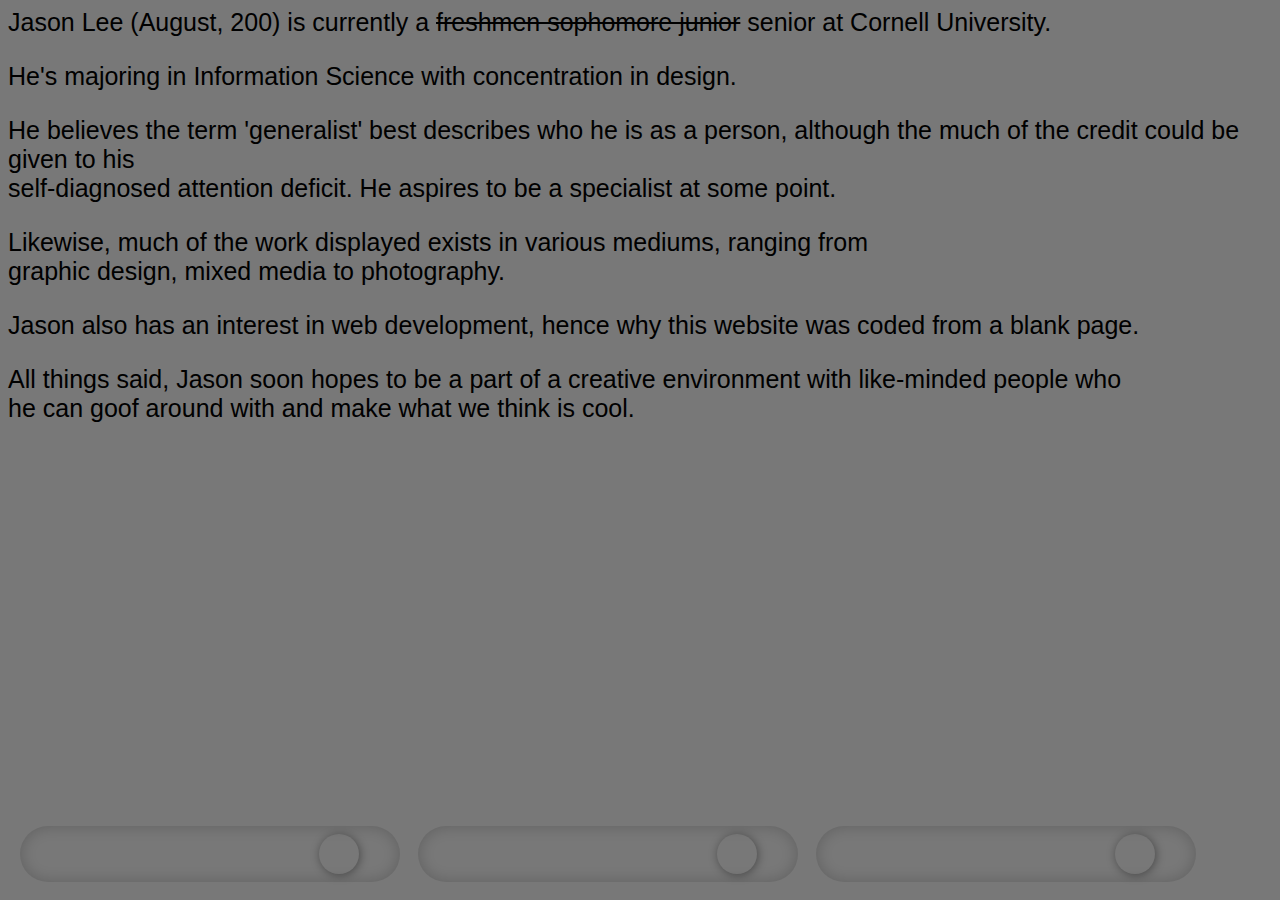
==== about.html @ e5ff33f5 "Add files via upload" ====
<html lang="en" id="bg">

<head>
    <meta charset="UTF-8" />
    <meta http-equiv="X-UA-Compatible" content="IE=edge" />
    <meta name="viewport" content="width=device-width, initial-scale=1.0" />

    <title>jjjasonlee</title>

    <link rel="icon" type="image/x-icon" href="/favicon.png" />

<body>
    <p>Jason Lee (August, 200) is currently a <s>freshmen sophomore junior</s> senior at Cornell University. </p>
    <p>He's majoring in Information Science with concentration in design. </p>
    <p>He believes the term 'generalist' best describes who he is as a person, although the much of the credit could be
        given to his<br>
        self-diagnosed attention deficit. He aspires to be a specialist at some point.</p>
    <p>Likewise, much of the work displayed exists in various mediums, ranging from <br> graphic design,
        mixed media to photography. </p>
    <p></p>
    <p>Jason also has an interest in web development, hence why this website was coded from a blank page.</p>
    <p>All things said, Jason soon hopes to be a part of a creative environment with like-minded people who <br>
        he can goof around with and make what we think is cool.</p>


    <footer>
        <section id="color">
            <input role="color-range" type="range" min="100" max="255" value="240" class="slider" id="red"
                onchange="updateRed(this.value)">
            <input role="color-range" type="range" min="100" max="255" value="240" class="slider" id="blue"
                onchange="updateBlue(this.value)">
            <input role="color-range" type="range" min="100" max="255" value="240" class="slider" id="green"
                onchange="updateGreen(this.value)">
        </section>
    </footer>
</body>

<style>
    html {
        touch-action: manipulation;
        background-color: rgb(120, 120, 120);
        transition: background-color 1.5s ease;
        min-height: 100%;
        width: 100%;
    }

    p {
        font-family: "HelveticaNeue-Light", "Helvetica Neue Light", Arial, sans-serif;
        font-weight: 530;
        font-size: 25px;
        text-decoration: none;
    }

    input {
        position: relative;
        background-color: transparent;
        border-width: 0px;
        border-radius: 16px;
        box-shadow: 1px 1px 15px rgba(0, 0, 0, .2);
        outline: none;
        -webkit-appearance: none;
        padding: 20px 12px;
        margin: 10px 7px 5px;
        line-height: 1.3;
        transition: box-shadow .4s;
        text-transform: lowercase;
    }

    input[type=range] {
        box-shadow: inset -0px -0px 15px rgba(0, 0, 0, .2);
        width: 380px;
        padding: 6px 12px 6px 9px;
        border-radius: 100px;
    }

    input[type=range]::-moz-range-thumb {
        background-color: transparent;
        border: none;
        outline: none;
        -webkit-appearance: none;
        box-shadow: 1px 1px 10px rgba(0, 0, 0, .2);
        border-radius: 100%;
        padding: 0;
        margin: 1px;
    }

    input[type=range]::-webkit-slider-thumb {
        background-color: transparent;
        border: none;
        outline: none;
        -webkit-appearance: none;
        box-shadow: 1px 1px 10px rgba(0, 0, 0, .4);
        height: 40px;
        width: 40px;
        border-radius: 100%;
        padding: 20px;
        margin: 2px;
    }

    footer {
        margin: 0px 5px 5px;
        justify-content: center;
        align-items: center;
    }

    body>footer {
        position: sticky;
        top: 100vh;
    }
</style>

</html>

<script src="color.js"></script>
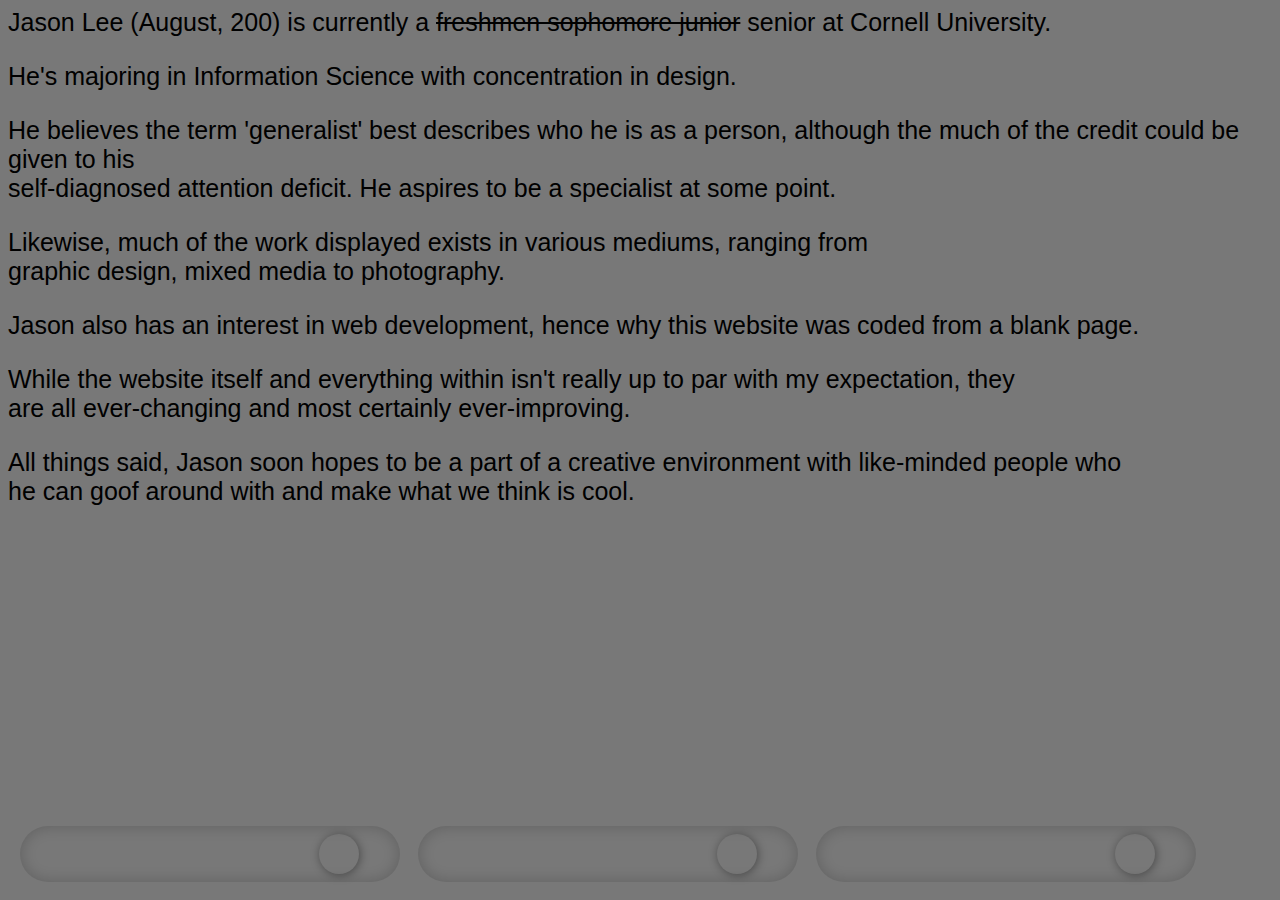
==== commit df922e2b: "imgs pls work" ====
--- a/about.html
+++ b/about.html
@@ -8,6 +8,7 @@
     <title>jjjasonlee</title>
 
     <link rel="icon" type="image/x-icon" href="/favicon.png" />
+    <link href="index.html">
 
 <body>
     <p>Jason Lee (August, 200) is currently a <s>freshmen sophomore junior</s> senior at Cornell University. </p>
@@ -19,6 +20,8 @@
         mixed media to photography. </p>
     <p></p>
     <p>Jason also has an interest in web development, hence why this website was coded from a blank page.</p>
+    <p>While the website itself and everything within isn't really up to par with my expectation,
+        they <br> are all ever-changing and most certainly ever-improving. </p>
     <p>All things said, Jason soon hopes to be a part of a creative environment with like-minded people who <br>
         he can goof around with and make what we think is cool.</p>
 
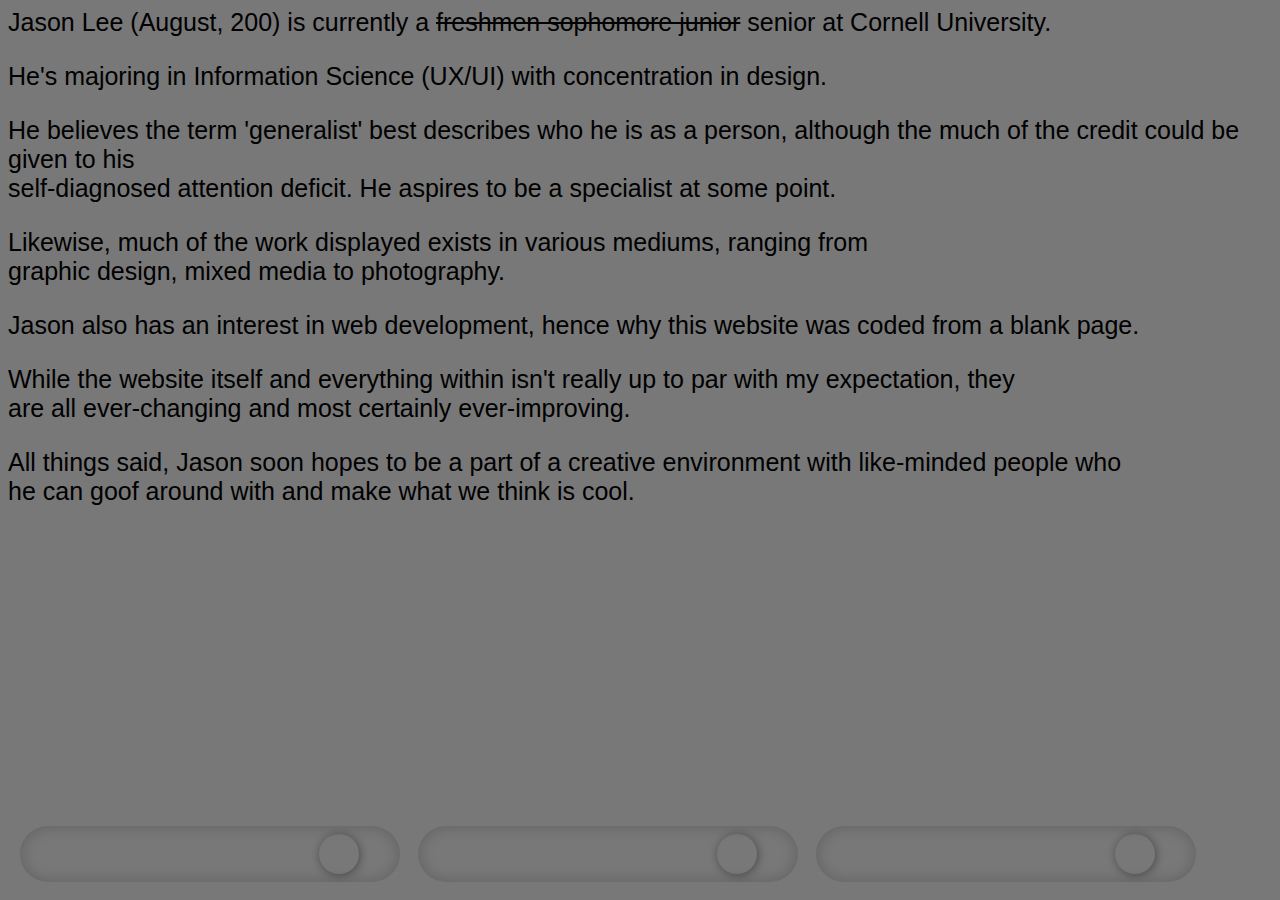
==== commit 6379c542: "Add files via upload" ====
--- a/about.html
+++ b/about.html
@@ -12,7 +12,7 @@
 
 <body>
     <p>Jason Lee (August, 200) is currently a <s>freshmen sophomore junior</s> senior at Cornell University. </p>
-    <p>He's majoring in Information Science with concentration in design. </p>
+    <p>He's majoring in Information Science (UX/UI) with concentration in design. </p>
     <p>He believes the term 'generalist' best describes who he is as a person, although the much of the credit could be
         given to his<br>
         self-diagnosed attention deficit. He aspires to be a specialist at some point.</p>
